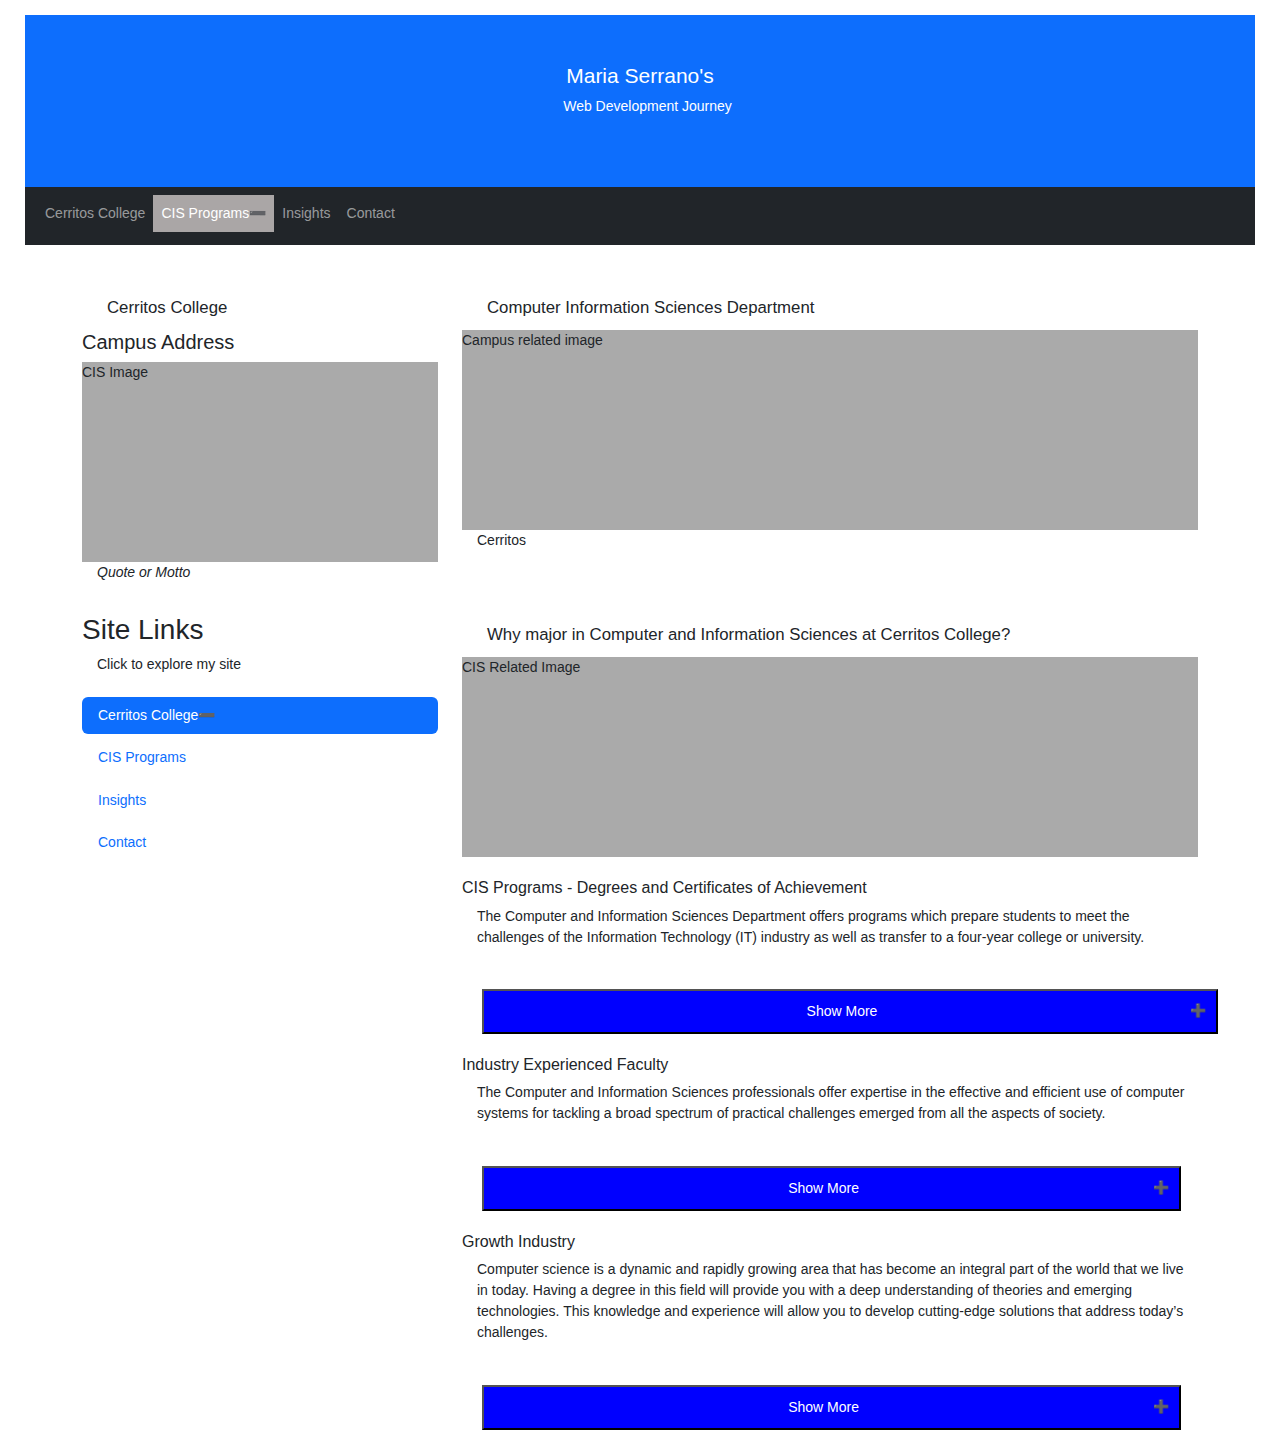
==== cisprog.html @ d0d3bc1d "Add files via upload" ====
<!DOCTYPE html>
<html lang="en">
<head>
  <title>Bootstrap Project</title>
  <meta charset="utf-8">
  <meta name="viewport" content="width=device-width, initial-scale=1">
  <link href="https://cdn.jsdelivr.net/npm/bootstrap@5.3.2/dist/css/bootstrap.min.css" rel="stylesheet">
  <script src="https://cdn.jsdelivr.net/npm/bootstrap@5.3.2/dist/js/bootstrap.bundle.min.js"></script>
  <link rel="stylesheet" href="subset_expansion.css">	

  
 
  
  <style>
  .fakeimg {
    height: 200px;
    background: #aaa;
  }
  </style>
</head>
<body>
    <main>

<div class="p-5 bg-primary text-white text-center">
  <h1>Maria Serrano's</h1>
  <p>Web Development Journey</p> 
</div>

<nav class="navbar navbar-expand-sm bg-dark navbar-dark">
  <div class="container-fluid">
    <ul class="navbar-nav">
      <li class="nav-item">
        <a class="nav-link" href="index.html">Cerritos College</a>
      </li>
      <li class="nav-item">
        <a class="nav-link active" href="cisprog.html">CIS Programs</a>
      </li>
      <li class="nav-item">
        <a class="nav-link" href="#">Insights</a>
      </li>
      <li class="nav-item">
        <a class="nav-link" href="#">Contact</a>
      </li>
    </ul>
  </div>
</nav>

<div class="container mt-5">
  <div class="row">
    <div class="col-sm-4">
      <h2>Cerritos College</h2>
      <h5>Campus Address</h5>
      <div class="fakeimg">CIS Image</div>
      <p><em>Quote or Motto</em>
        <br>
        <b></b></p>
      <h3 class="mt-4">Site Links</h3>
      <p>Click to explore my site</p>
      <ul class="nav nav-pills flex-column">
        <li class="nav-item">
          <a class="nav-link active" href="index.html">Cerritos College</a>
        </li>
        <li class="nav-item">
          <a class="nav-link" href="cisprog.html">CIS Programs</a>
        </li>
        <li class="nav-item">
          <a class="nav-link" href="#">Insights</a>
        </li>
        <li class="nav-item">
          <a class="nav-link" href="#">Contact</a>
        </li>
      </ul>
      <hr class="d-sm-none">
    </div>
    <div class="col-sm-8">
      <h2>Computer Information Sciences Department</h2>
      <div class="fakeimg">Campus related image</div>
          <p>Cerritos</p>
          
      <h2 class="mt-5"></h2>
      <h2>Why major in Computer and Information Sciences at Cerritos College?</h2>
      <div class="fakeimg">CIS Related Image</div>

      <br>

      <div id="accordion">
        <h6>CIS Programs - Degrees and Certificates of Achievement</h6>
        <div>
          <p>The Computer and Information Sciences Department offers programs which prepare
            students to meet the challenges of the Information Technology (IT) industry as
            well as transfer to a four-year college or university.
          </p>
      <button class="accordion" style="width: 100%;">Show More</button>
      <div class="panel" style="width: 100%;">
          <p>The CIS programs offered at Cerritos College prepare you to work as a software
            developer, systems analyst, systems administrator/operator, networking technician,
            database administrator, and web site/page designer.
          </p>
      </div>

      <div id="accordion">
        <br>
		    <h6>Industry Experienced Faculty</h6>
        <div>
         <p>The Computer and Information Sciences professionals offer expertise in the effective and efficient
          use of computer systems for tackling a broad spectrum of practical challenges emerged
          from all the aspects of society. 
         </p>
        </div>

         <button class="accordion" style="width: 95%;">Show More</button>
         <div class="panel" style="width: 95%;">

        <p>The CIS curriculum provides students with broad and deep knowledge and skills on computer systems 
          and their applications. The field of computer information systems is always evolving, and 
          our faculty members have active and diverse research that spots trends and builds knowledge in the industry.</p>
          </div>
      
      <div id="accordion">
        <br>

		  <h6>Growth Industry</h6>
      <div>
         <p>Computer science is a dynamic and rapidly growing area that has become an integral part of the world that 
          we live in today. Having a degree in this field will provide you with a deep understanding of theories and 
          emerging technologies. This knowledge and experience will allow you to develop cutting-edge solutions that 
          address today’s challenges.</p>
        </div>

          <button class="accordion" style="width: 95%;">Show More</button>
          <div class="panel" style="width: 95%;">

        <p>Demand for these skills is skyrocketing. CS job growth is projected to be much faster than the average 
          for all occupations, as technology continues to expand into every industry. The jobs of the future will 
          require computational thinking and coding proficiency.</p>
      </div>
      </div>   
    </div>
  </div>
</div>
</main>
<script src="subset_expansion.js">

</script>
</body>
</html>
---- subset_expansion.css ----
* {
	margin: 0;
	padding: 0;
}
body {
	font-family: Verdana, Arial, Helvetica, sans-serif;
    font-size: 87.5%;
	width: 0 auto;
	margin: 0 auto;
	padding: 15px 25px;	
}
h1 { 
	font-size: 150%;
}
h2 {
	font-size: 120%;
	padding: .25em 0 .25em 25px;
}

ul {
	padding-left: 15px;
}
li {
	padding-bottom: .4em;
}
p, a {
	padding-bottom: .4em;
	padding-left: 15px;
}
a, a:focus, a:hover {
	color: blue;
}

/* Accordion */
.accordion{
	background-color:rgb(0, 0, 255);
	color: rgb(255, 255, 255);
	cursor: pointer;
	padding: 10px;
	margin-left: 20px;
	margin-top: 20px;
	text-align: center;
	border: px solid #e5ae19;
	outline: none;
	transition: 0.4s;}
	.active, .accordion:hover {
	background-color:rgba(184, 179, 179, 0.91);}
	.panel {padding: 30px;
	background-color: #ffe7a7;
	text-align: left;
	display: none;
	overflow: auto;
	margin-left: 20px;
	margin-top: 20px;
	text-align: left;}
	.accordion:after {content: '\02795'; /* Unicode character for "plus" sign (+) */
	font-size: 13px;
	color: #b9b5ab;
	float: right;}
	.active:after {content: "\2796"; /* Unicode character for "minus" sign (-) */}
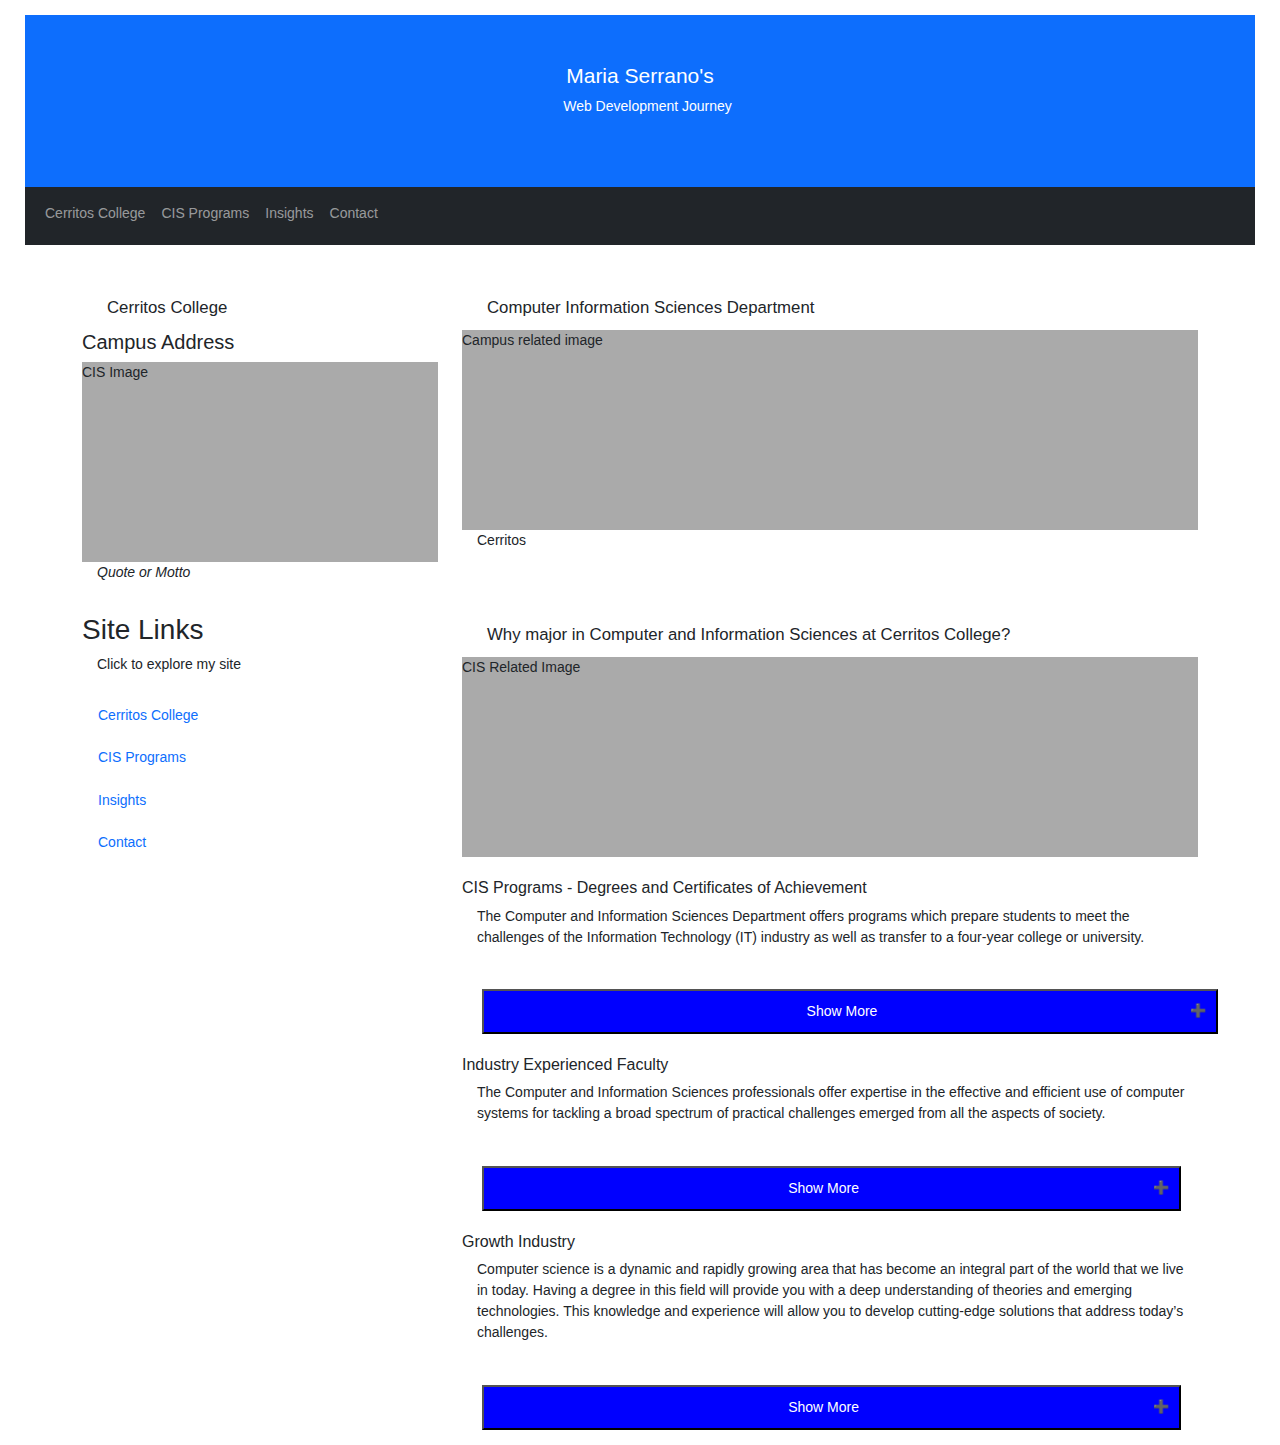
==== commit e4b3fa2e: "Update cisprog.html" ====
--- a/cisprog.html
+++ b/cisprog.html
@@ -7,11 +7,7 @@
   <link href="https://cdn.jsdelivr.net/npm/bootstrap@5.3.2/dist/css/bootstrap.min.css" rel="stylesheet">
   <script src="https://cdn.jsdelivr.net/npm/bootstrap@5.3.2/dist/js/bootstrap.bundle.min.js"></script>
   <link rel="stylesheet" href="subset_expansion.css">	
-
-  
- 
-  
-  <style>
+<style>
   .fakeimg {
     height: 200px;
     background: #aaa;
@@ -20,12 +16,10 @@
 </head>
 <body>
     <main>
-
 <div class="p-5 bg-primary text-white text-center">
   <h1>Maria Serrano's</h1>
   <p>Web Development Journey</p> 
 </div>
-
 <nav class="navbar navbar-expand-sm bg-dark navbar-dark">
   <div class="container-fluid">
     <ul class="navbar-nav">
@@ -33,7 +27,7 @@
         <a class="nav-link" href="index.html">Cerritos College</a>
       </li>
       <li class="nav-item">
-        <a class="nav-link active" href="cisprog.html">CIS Programs</a>
+        <a class="nav-link" href="cisprog.html">CIS Programs</a>
       </li>
       <li class="nav-item">
         <a class="nav-link" href="#">Insights</a>
@@ -44,7 +38,6 @@
     </ul>
   </div>
 </nav>
-
 <div class="container mt-5">
   <div class="row">
     <div class="col-sm-4">
@@ -58,7 +51,7 @@
       <p>Click to explore my site</p>
       <ul class="nav nav-pills flex-column">
         <li class="nav-item">
-          <a class="nav-link active" href="index.html">Cerritos College</a>
+          <a class="nav-link" href="index.html">Cerritos College</a>
         </li>
         <li class="nav-item">
           <a class="nav-link" href="cisprog.html">CIS Programs</a>
@@ -76,13 +69,10 @@
       <h2>Computer Information Sciences Department</h2>
       <div class="fakeimg">Campus related image</div>
           <p>Cerritos</p>
-          
       <h2 class="mt-5"></h2>
       <h2>Why major in Computer and Information Sciences at Cerritos College?</h2>
       <div class="fakeimg">CIS Related Image</div>
-
       <br>
-
       <div id="accordion">
         <h6>CIS Programs - Degrees and Certificates of Achievement</h6>
         <div>
@@ -97,39 +87,32 @@
             database administrator, and web site/page designer.
           </p>
       </div>
-
       <div id="accordion">
         <br>
-		    <h6>Industry Experienced Faculty</h6>
+	<h6>Industry Experienced Faculty</h6>
         <div>
          <p>The Computer and Information Sciences professionals offer expertise in the effective and efficient
           use of computer systems for tackling a broad spectrum of practical challenges emerged
           from all the aspects of society. 
          </p>
         </div>
-
          <button class="accordion" style="width: 95%;">Show More</button>
          <div class="panel" style="width: 95%;">
-
         <p>The CIS curriculum provides students with broad and deep knowledge and skills on computer systems 
           and their applications. The field of computer information systems is always evolving, and 
           our faculty members have active and diverse research that spots trends and builds knowledge in the industry.</p>
-          </div>
-      
+          </div>  
       <div id="accordion">
         <br>
-
-		  <h6>Growth Industry</h6>
-      <div>
+	<h6>Growth Industry</h6>
+	      <div>
          <p>Computer science is a dynamic and rapidly growing area that has become an integral part of the world that 
           we live in today. Having a degree in this field will provide you with a deep understanding of theories and 
           emerging technologies. This knowledge and experience will allow you to develop cutting-edge solutions that 
           address today’s challenges.</p>
         </div>
-
           <button class="accordion" style="width: 95%;">Show More</button>
           <div class="panel" style="width: 95%;">
-
         <p>Demand for these skills is skyrocketing. CS job growth is projected to be much faster than the average 
           for all occupations, as technology continues to expand into every industry. The jobs of the future will 
           require computational thinking and coding proficiency.</p>
@@ -140,7 +123,6 @@
 </div>
 </main>
 <script src="subset_expansion.js">
-
 </script>
 </body>
 </html>
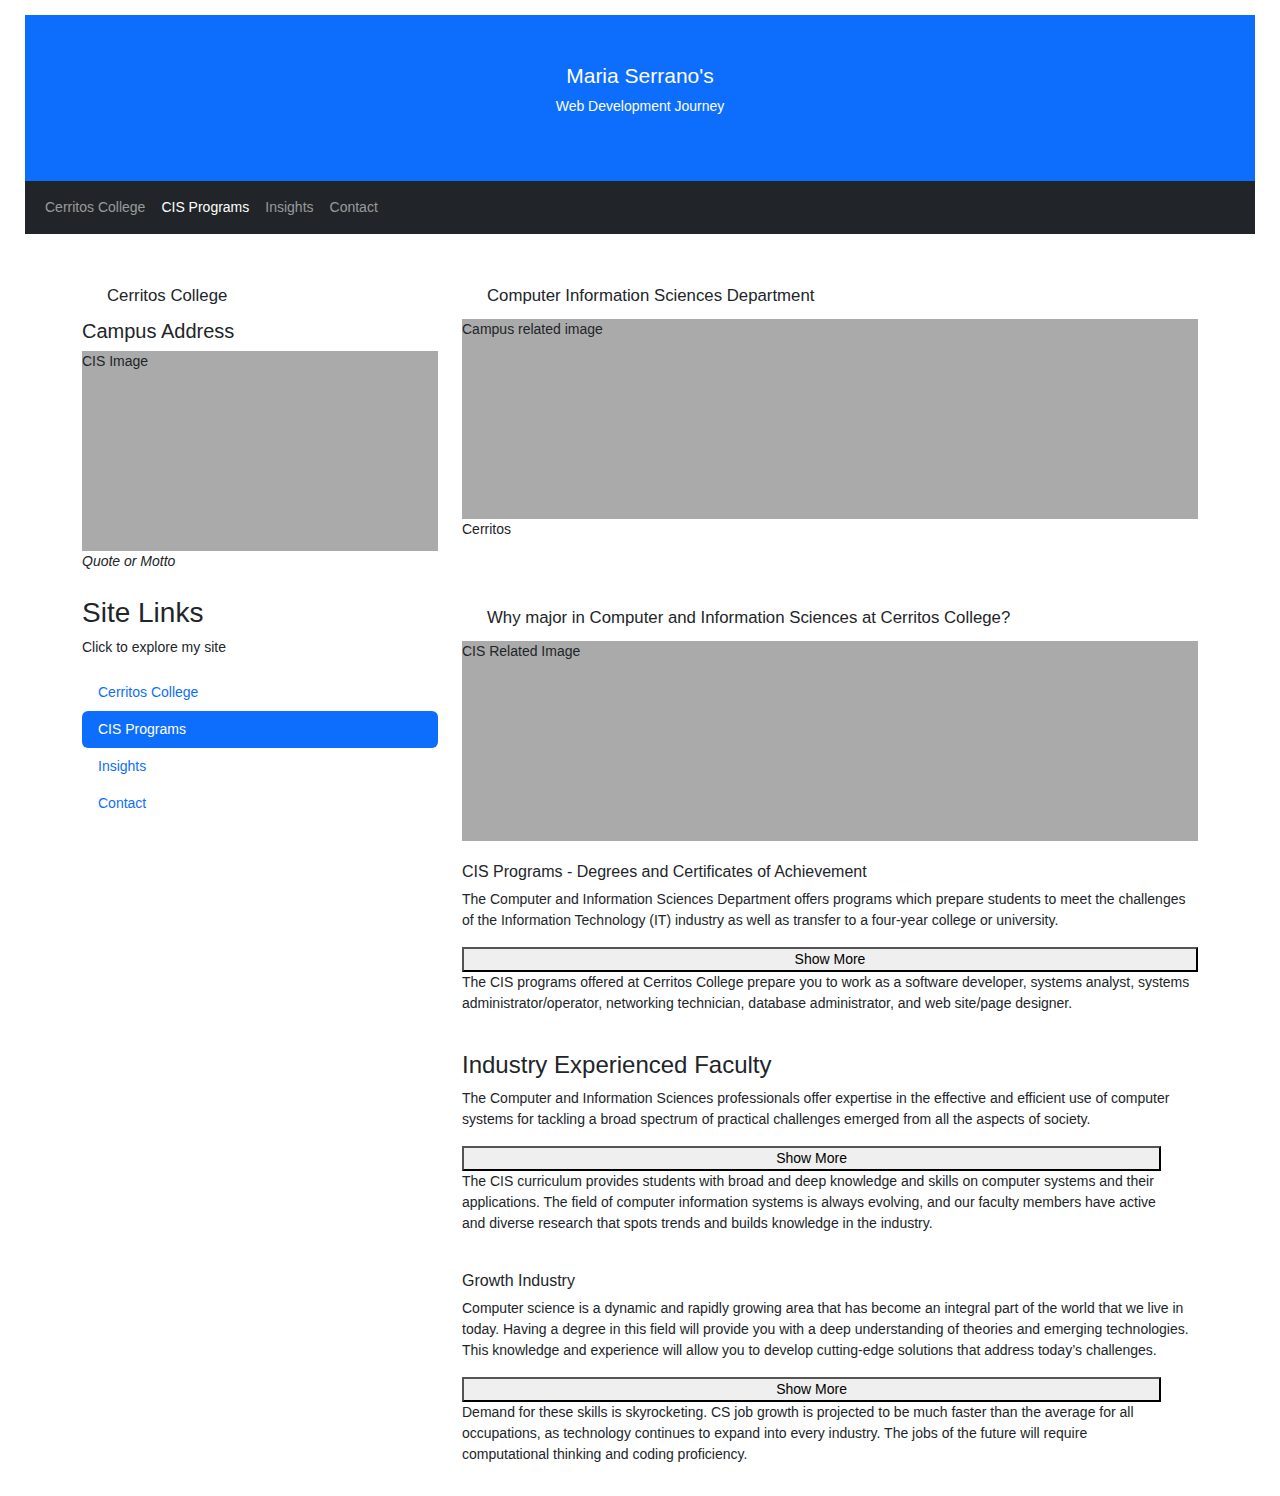
==== commit 94f91b8f: "Update cisprog.html" ====
--- a/cisprog.html
+++ b/cisprog.html
@@ -27,7 +27,7 @@
         <a class="nav-link" href="index.html">Cerritos College</a>
       </li>
       <li class="nav-item">
-        <a class="nav-link" href="cisprog.html">CIS Programs</a>
+        <a class="nav-link active" href="cisprog.html">CIS Programs</a>
       </li>
       <li class="nav-item">
         <a class="nav-link" href="#">Insights</a>
@@ -54,7 +54,7 @@
           <a class="nav-link" href="index.html">Cerritos College</a>
         </li>
         <li class="nav-item">
-          <a class="nav-link" href="cisprog.html">CIS Programs</a>
+          <a class="nav-link active" href="cisprog.html">CIS Programs</a>
         </li>
         <li class="nav-item">
           <a class="nav-link" href="#">Insights</a>
@@ -89,7 +89,7 @@
       </div>
       <div id="accordion">
         <br>
-	<h6>Industry Experienced Faculty</h6>
+	<h4>Industry Experienced Faculty</h4>
         <div>
          <p>The Computer and Information Sciences professionals offer expertise in the effective and efficient
           use of computer systems for tackling a broad spectrum of practical challenges emerged
--- a/subset_expansion.css
+++ b/subset_expansion.css
@@ -16,7 +16,11 @@
 	font-size: 120%;
 	padding: .25em 0 .25em 25px;
 }
-
+{
+h6{
+	font-size: 140%;
+	padding: .25em 0 .25em 25px;
+}
 ul {
 	padding-left: 15px;
 }
